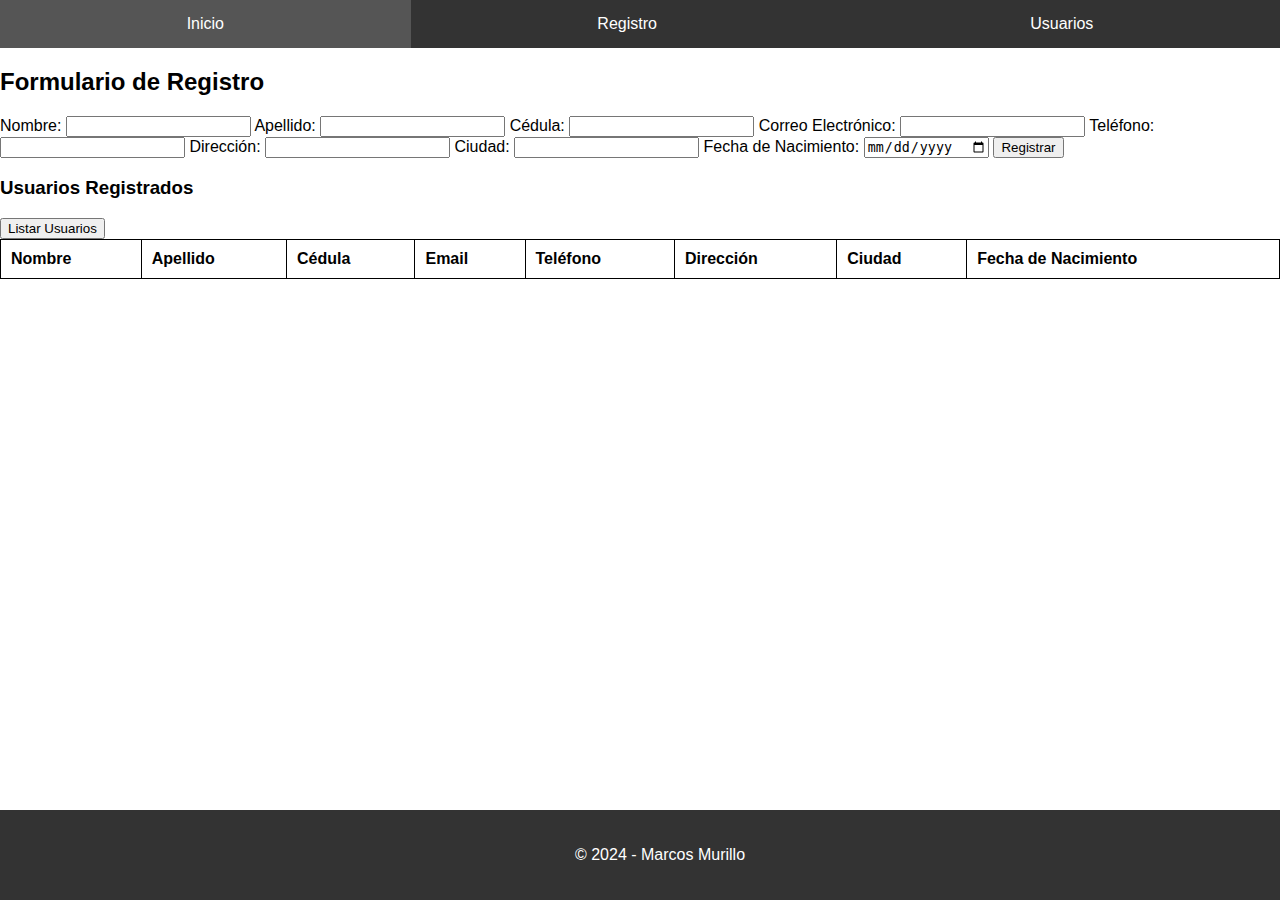
==== registro.html @ ff13ee33 "Add files via upload" ====
<!DOCTYPE html>
<html lang="es">
<head>
    <meta charset="UTF-8">
    <meta name="viewport" content="width=device-width, initial-scale=1.0">
    <title>Registro de Usuarios</title>
    <link rel="stylesheet" href="styles.css">
</head>
<body>
    <nav>
        <ul>
            <li><a href="index.html">Inicio</a></li>
            <li><a href="registro.html">Registro</a></li>
            <li><a href="usuarios.html">Usuarios</a></li>
        </ul>
    </nav>

    <main>
        <h2>Formulario de Registro</h2>
        <form id="formRegistro">
            <label for="nombre">Nombre:</label>
            <input type="text" id="nombre" required>

            <label for="apellido">Apellido:</label>
            <input type="text" id="apellido" required>

            <label for="cedula">Cédula:</label>
            <input type="text" id="cedula" required pattern="\d+">

            <label for="email">Correo Electrónico:</label>
            <input type="email" id="email" required>

            <label for="telefono">Teléfono:</label>
            <input type="tel" id="telefono" required>

            <label for="direccion">Dirección:</label>
            <input type="text" id="direccion" required>

            <label for="ciudad">Ciudad:</label>
            <input type="text" id="ciudad" required>

            <label for="fecha_nacimiento">Fecha de Nacimiento:</label>
            <input type="date" id="fecha_nacimiento" required>

            <button type="submit">Registrar</button>
        </form>

        <h3>Usuarios Registrados</h3>
        <button id="btnListar">Listar Usuarios</button>
        <table>
            <thead>
                <tr>
                    <th>Nombre</th>
                    <th>Apellido</th>
                    <th>Cédula</th>
                    <th>Email</th>
                    <th>Teléfono</th>
                    <th>Dirección</th>
                    <th>Ciudad</th>
                    <th>Fecha de Nacimiento</th>
                </tr>
            </thead>
            <tbody id="tablaUsuarios"></tbody>
        </table>
    </main>

    <footer>
        <p>&copy; 2024 - Marcos Murillo</p>
    </footer>

    <script src="app.js"></script>
</body>
</html>
---- styles.css ----
/* Estilos generales */
body {
    font-family: Arial, sans-serif;
    margin: 0;
    padding: 0;
    box-sizing: border-box;
}

nav ul {
    display: flex;
    list-style: none;
    background-color: #333;
    padding: 0;
    margin: 0;
}

nav ul li {
    flex-grow: 1;
    text-align: center;
}

nav ul li a {
    display: block;
    padding: 15px;
    color: white;
    text-decoration: none;
}

nav ul li a:hover {
    background-color: #555;
}

/* Footer */
footer {
    text-align: center;
    padding: 20px;
    background-color: #333;
    color: white;
    position: fixed;
    width: 100%;
    bottom: 0;
}

/* Tabla */
table {
    width: 100%;
    border-collapse: collapse;
}

table, th, td {
    border: 1px solid black;
}

th, td {
    padding: 10px;
    text-align: left;
}

/* Responsividad */
@media (max-width: 600px) {
    nav ul {
        flex-direction: column;
    }

    table, thead, tbody, th, td, tr {
        display: block;
    }

    th, td {
        padding: 5px;
    }
}
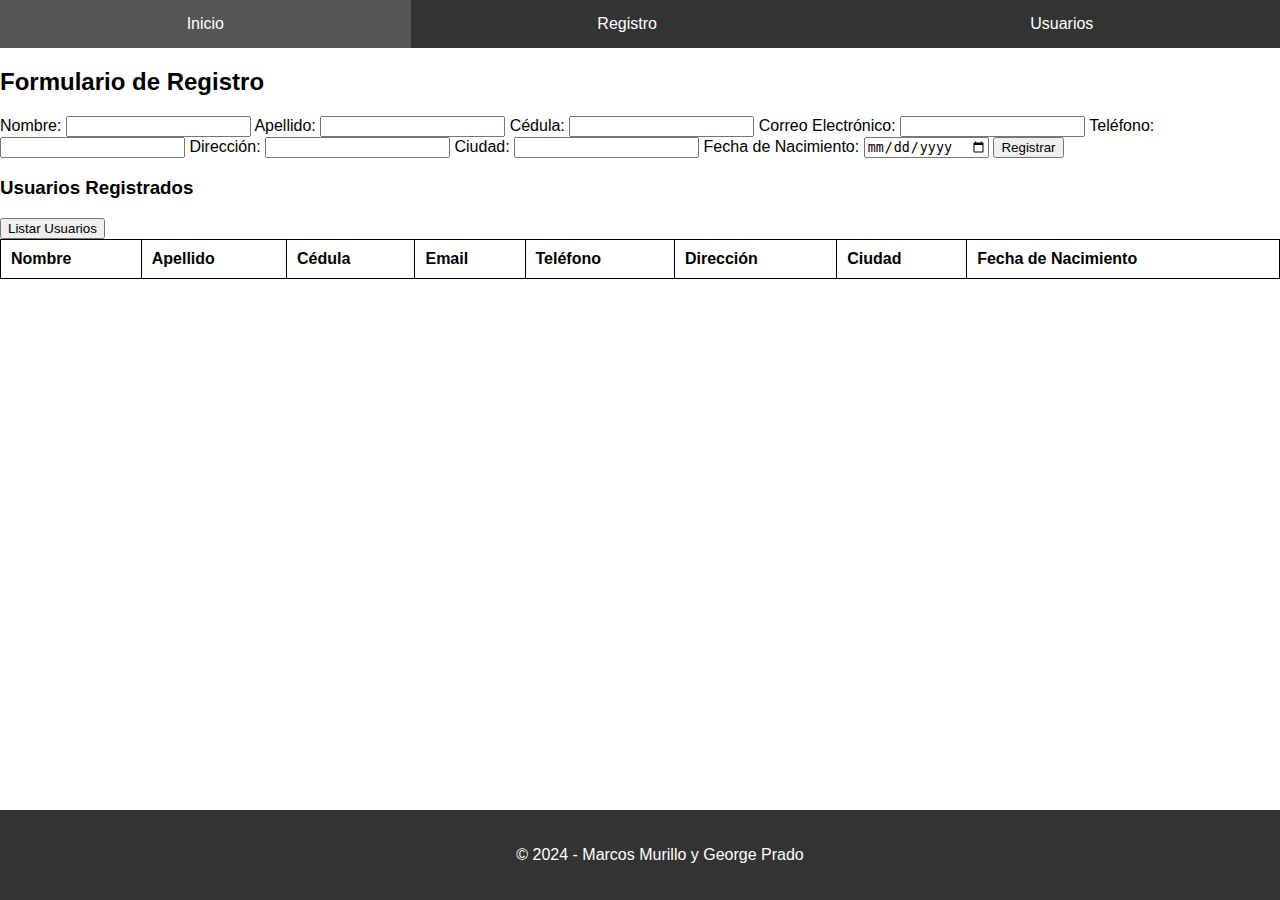
==== commit 3bf52d19: "Update registro.html" ====
--- a/registro.html
+++ b/registro.html
@@ -65,10 +65,10 @@
     </main>
 
     <footer>
-        <p>&copy; 2024 - Marcos Murillo</p>
+        <p>&copy; 2024 - Marcos Murillo y George Prado</p>
     </footer>
 
     <script src="app.js"></script>
 </body>
 </html>
- + 
